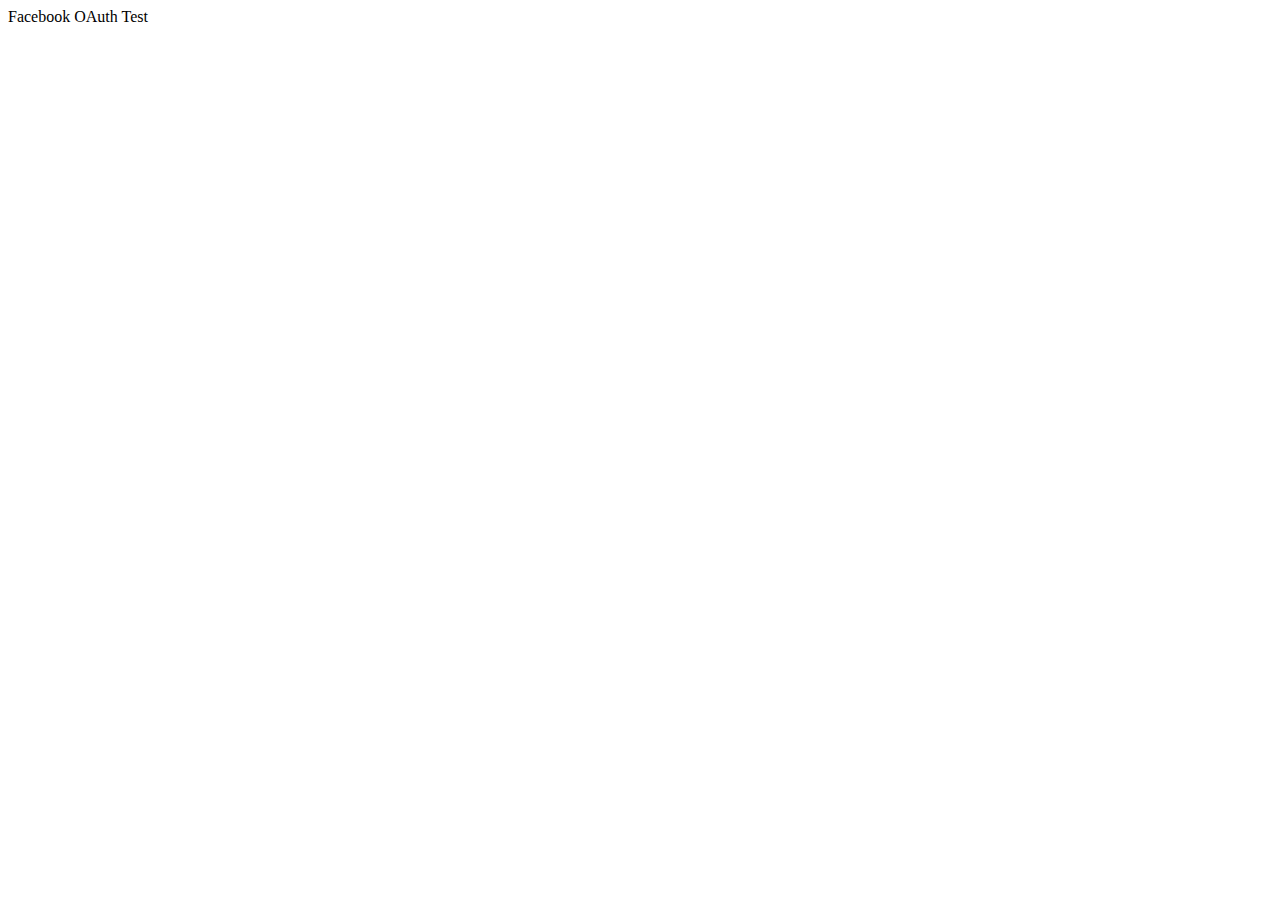
==== log-in.html @ 90976790 "OAuth...." ====
<!DOCTYPE html>
<html lang="en" dir="ltr">

  <head>
    <meta charset="utf-8">
    <title>log-in</title>
    <script async defer crossorigin="anonymous" src="https://connect.facebook.net/en_US/sdk.js"></script>
    <script type="text/javascript" src="JS/OAuth.js"></script>
  </head>

  <body>
    Facebook OAuth Test
    <!-- <script>
      FB.login(function(response) {
        if (response.status === 'connected') {
          // Logged into your webpage and Facebook.
        } else {
          // The person is not logged into your webpage or we are unable to tell.
        }
      }, {
        scope: 'public_profile,email'
      });
    </script> -->
  </body>

</html>
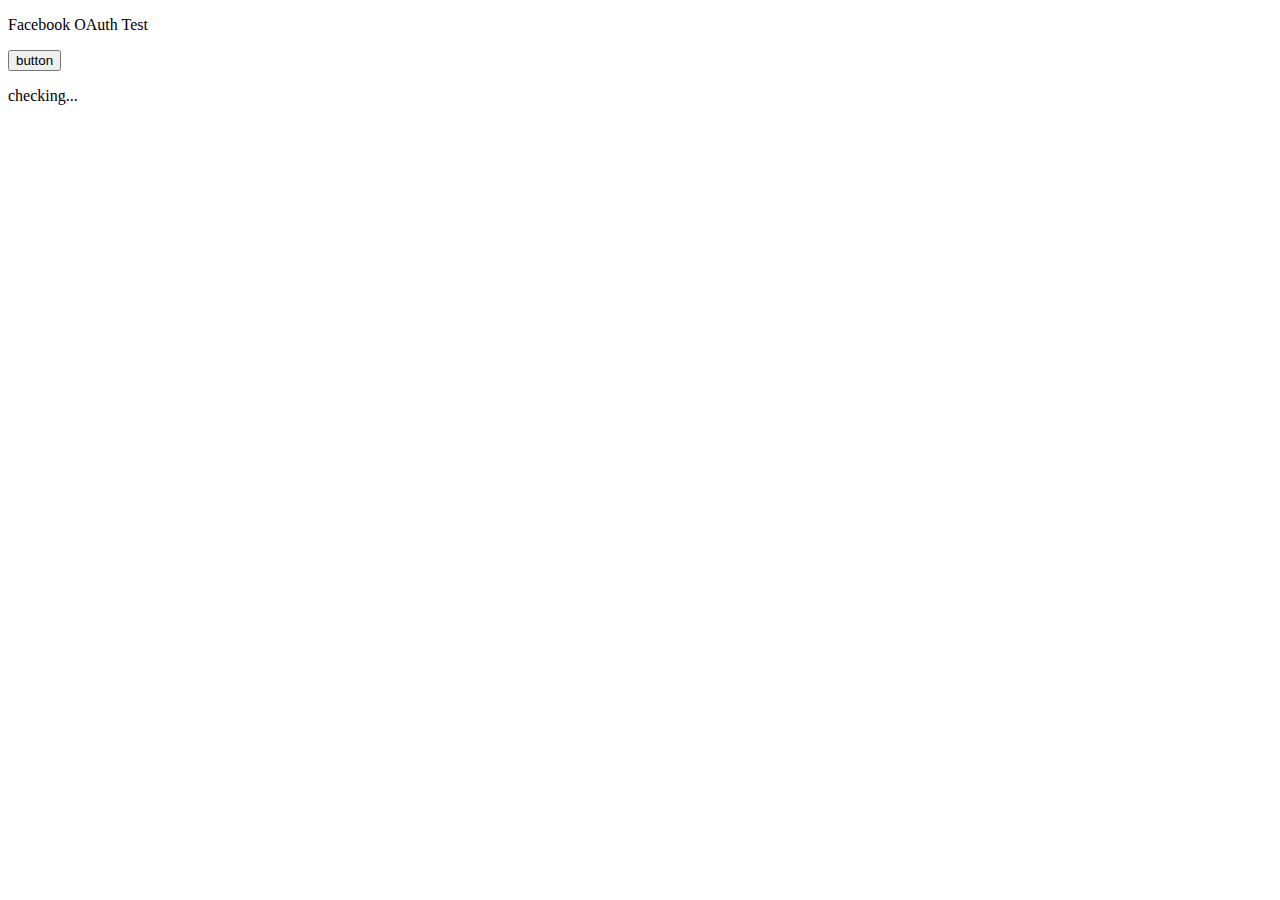
==== commit bee3baf6: "OAuth..." ====
--- a/log-in.html
+++ b/log-in.html
@@ -5,22 +5,19 @@
     <meta charset="utf-8">
     <title>log-in</title>
     <script async defer crossorigin="anonymous" src="https://connect.facebook.net/en_US/sdk.js"></script>
-    <script type="text/javascript" src="JS/OAuth.js"></script>
   </head>
 
   <body>
-    Facebook OAuth Test
-    <!-- <script>
-      FB.login(function(response) {
-        if (response.status === 'connected') {
-          // Logged into your webpage and Facebook.
-        } else {
-          // The person is not logged into your webpage or we are unable to tell.
-        }
-      }, {
-        scope: 'public_profile,email'
-      });
-    </script> -->
+    <p>
+      Facebook OAuth Test
+    </p>
+    <div class="facebook">
+      <!-- <fb:login-button scope="public_profile,email" onlogin="checkLoginState();" id="fb_login"> </fb:login-button>
+      <button onclick='FB.logout()' id="fb_logout">log out</button> -->
+      <button id="fb_button">button</button>
+    </div>
+    <p id='text'>checking...</p>
+    <script src="JS/OAuth.js"></script>
   </body>
 
 </html>